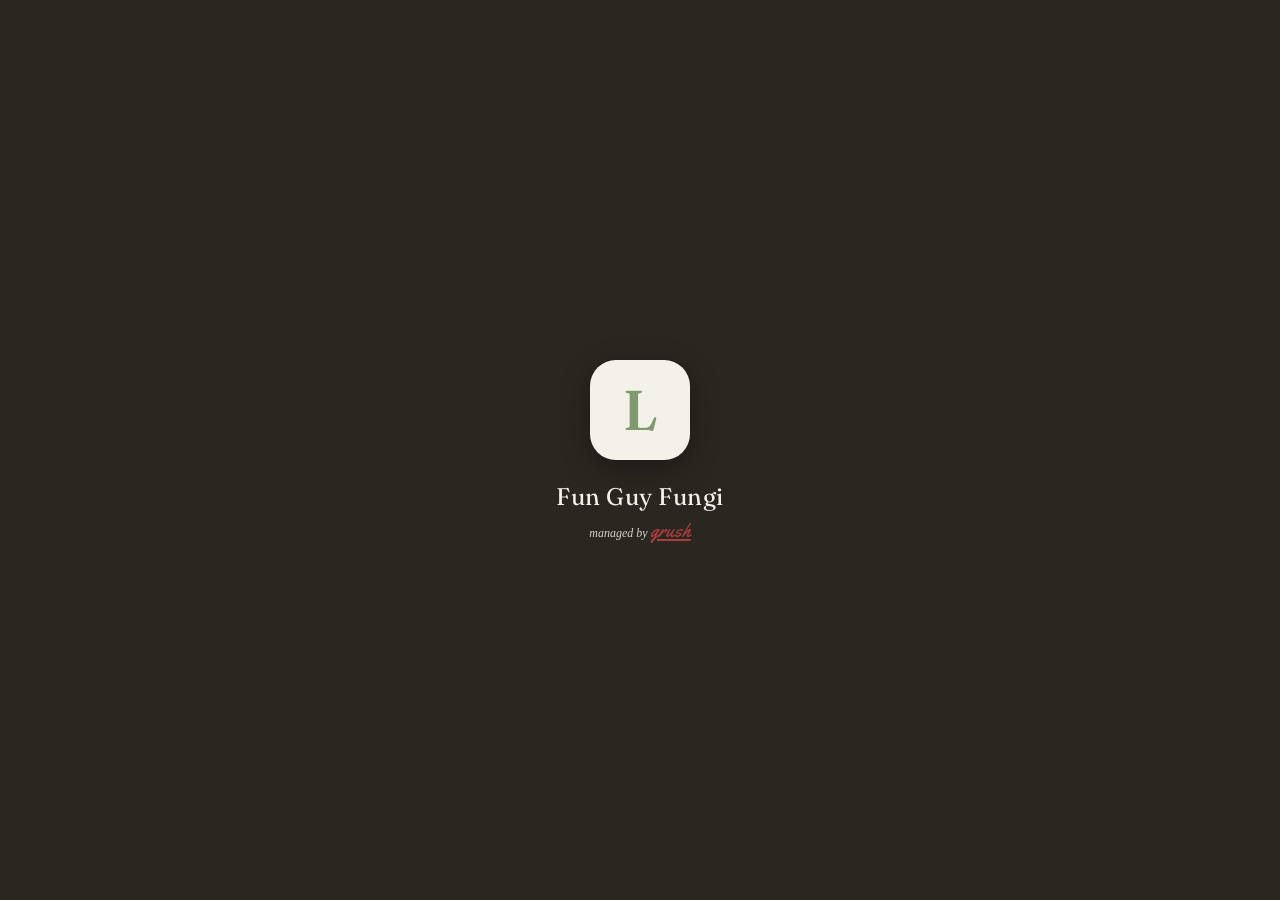
==== index.html @ 5d49e716 "Add files via upload" ====
<!DOCTYPE html>
<html lang="en">
<head>
<meta charset="UTF-8">
<meta name="viewport" content="width=device-width, initial-scale=1.0, maximum-scale=1.0, user-scalable=no">
<title>Fun Guy Fungi · managed by grush</title>
<link rel="preconnect" href="https://fonts.googleapis.com">
<link href="https://fonts.googleapis.com/css2?family=Fraunces:opsz,wght@9..144,400;9..144,600&family=Source+Sans+3:wght@300;400;600;700&family=Yellowtail&display=swap" rel="stylesheet">
<style>
  :root{
    --ink:#F0EDE2; --ink-soft:#B0A99C; --paper:#2A2620; --card:#34302A;
    --line:#45423A; --line-strong:#5A554A;
    --green:#7E9A6E; --green-d:#2A2620; --leaf:#A8B89A;
    --amber:#C9973F;
    --shadow:0 1px 0 rgba(32,38,28,.04), 0 2px 8px rgba(32,38,28,.06);
  }
  *{box-sizing:border-box; -webkit-tap-highlight-color:transparent;}
  html,body{margin:0; padding:0; height:100%;}
  body{
    font-family:'Source Sans 3',system-ui,sans-serif; color:var(--ink);
    background:var(--paper); overscroll-behavior:none; -webkit-font-smoothing:antialiased;
  }
  h1,h2,h3{font-family:'Fraunces',Georgia,serif; font-weight:600; margin:0;}
  button{font-family:inherit; cursor:pointer;}

  /* ---------- splash ---------- */
  #splash{position:fixed; inset:0; background:var(--green-d); display:flex; flex-direction:column;
    align-items:center; justify-content:center; z-index:200; transition:opacity .6s ease; color:#f4f1e8;}
  #splash.gone{opacity:0; pointer-events:none;}
  #splash .mark{width:100px; height:100px; border-radius:26px; background:#f4f1e8; display:flex;
    align-items:center; justify-content:center; font-family:'Fraunces',serif; font-weight:600;
    font-size:56px; color:var(--green); box-shadow:0 8px 30px rgba(0,0,0,.3);
    animation:pop .6s cubic-bezier(.2,.9,.3,1.4);}
  #splash .wm{margin-top:22px; font-family:'Fraunces',serif; font-size:24px; letter-spacing:.5px; opacity:0; animation:fadein .7s ease .35s forwards; text-align:center;}
  #splash .wm small{display:block; font-family:'Source Sans 3'; font-size:12px; letter-spacing:4px; text-transform:uppercase; opacity:.65; margin-top:6px;}
  @keyframes pop{0%{transform:scale(.4); opacity:0;}100%{transform:scale(1); opacity:1;}}
  @keyframes fadein{to{opacity:1;}}

  /* ---------- hero (role fork) ---------- */
  #hero{position:fixed; inset:0; background:var(--paper); z-index:150; display:none;
    flex-direction:column; align-items:center; justify-content:center; padding:32px; text-align:center;}
  #hero.show{display:flex; animation:fadein .5s ease;}
  #hero .mark{width:76px; height:76px; border-radius:20px; background:var(--green); color:#f4f1e8;
    display:flex; align-items:center; justify-content:center; font-family:'Fraunces',serif; font-weight:600; font-size:40px;}
  #hero h1{font-size:32px; margin:16px 0 2px;}
  #hero .sub{color:var(--ink-soft); margin:0 0 40px; font-size:15px; letter-spacing:2px; text-transform:uppercase;}
  .role-btn{width:100%; max-width:360px; min-height:82px; border-radius:20px; border:none;
    display:flex; align-items:center; gap:18px; padding:0 24px; margin-bottom:16px; box-shadow:var(--shadow);
    font-size:21px; font-weight:600; text-align:left; transition:transform .1s;}
  .role-btn:active{transform:scale(.98);}
  .role-btn .ic{font-size:34px; flex:0 0 auto;}
  .role-btn small{display:block; font-weight:400; font-size:13px; opacity:.8; margin-top:3px;}
  .role-staff{background:var(--green); color:#fff;}
  .role-visitor{background:var(--card); color:var(--ink); border:1.5px solid var(--line-strong);}
  .langrow{margin-top:24px; display:flex; gap:8px;}
  .lang-pill{border:1.5px solid var(--line-strong); background:var(--card); color:var(--ink-soft);
    border-radius:999px; padding:9px 18px; font-size:14px; font-weight:600;}
  .lang-pill.on{background:var(--green); color:#1B1B17; border-color:var(--green);}
  .tiny{margin-top:22px; font-size:12px; color:var(--ink-soft); opacity:.7;}
  .mbg{display:block; font-family:Georgia,serif; font-style:italic; font-size:12px;
    letter-spacing:0; text-transform:none; opacity:.85; margin-top:10px;}
  .grush-sig{font-family:'Yellowtail',cursive; font-style:normal; font-size:20px; line-height:1; text-decoration:underline; text-underline-offset:2px; cursor:pointer;}
  #splash .grush-sig{color:#C34044;}
  #hero .grush-sig{color:#C34044;}
</style>
<script src="i18n.js"></script>
</head>
<body>

<div id="splash">
  <div class="mark">L</div>
  <div class="wm">Fun Guy Fungi<span class="mbg">managed by <a href="https://getgrush.com" class="grush-sig">grush</a></span></div>
</div>

<div id="hero">
  <div class="mark">L</div>
  <h1>Fun Guy Fungi</h1>
  <div class="sub"><span class="mbg" style="margin-top:2px">managed by <a href="https://getgrush.com" class="grush-sig">grush</a></span></div>
  <button class="role-btn role-staff" onclick="chooseRole('staff')">
    <span class="ic">&#127793;</span>
    <span><span data-i18n="role.staff">Staff</span><small data-i18n="role.staff_sub">Log work, tasks &amp; supplies</small></span>
  </button>
  <button class="role-btn role-visitor" onclick="chooseRole('visitor')">
    <span class="ic">&#128065;</span>
    <span><span data-i18n="role.visitor">Visitor</span><small data-i18n="role.visitor_sub">Explore the farm</small></span>
  </button>
  <div class="langrow"><span data-lang-switch></span></div>
  <div class="tiny" data-i18n="role.tiny">Tap to choose &mdash; we&rsquo;ll remember next time.</div>
</div>

<script>
/* Splash → role chooser (always). Language pref remembered. */
window.addEventListener('load', function(){
  // set language pill highlight from stored pref (default en)
  var lang = localStorage.getItem('fgf_lang') || 'en';
  var pill = document.querySelector('.lang-pill[data-lang="'+lang+'"]');
  if(pill) pill.classList.add('on');
  if(typeof applyI18n==='function') applyI18n(lang);

  setTimeout(function(){
    document.getElementById('splash').classList.add('gone');
    document.getElementById('hero').classList.add('show');
  }, 1400);
});

function setLang(l, el){
  localStorage.setItem('fgf_lang', l);
  document.querySelectorAll('.lang-pill').forEach(function(p){ p.classList.remove('on'); });
  if(el) el.classList.add('on');
  if(typeof applyI18n==='function') applyI18n(l);
}

function chooseRole(r){
  localStorage.setItem('fgf_role', r);
  if(r === 'staff'){ go('/app.html'); }
  else { go('/visitor.html'); }
}

function go(url){ window.location.href = url; }
</script>
</body>
</html>
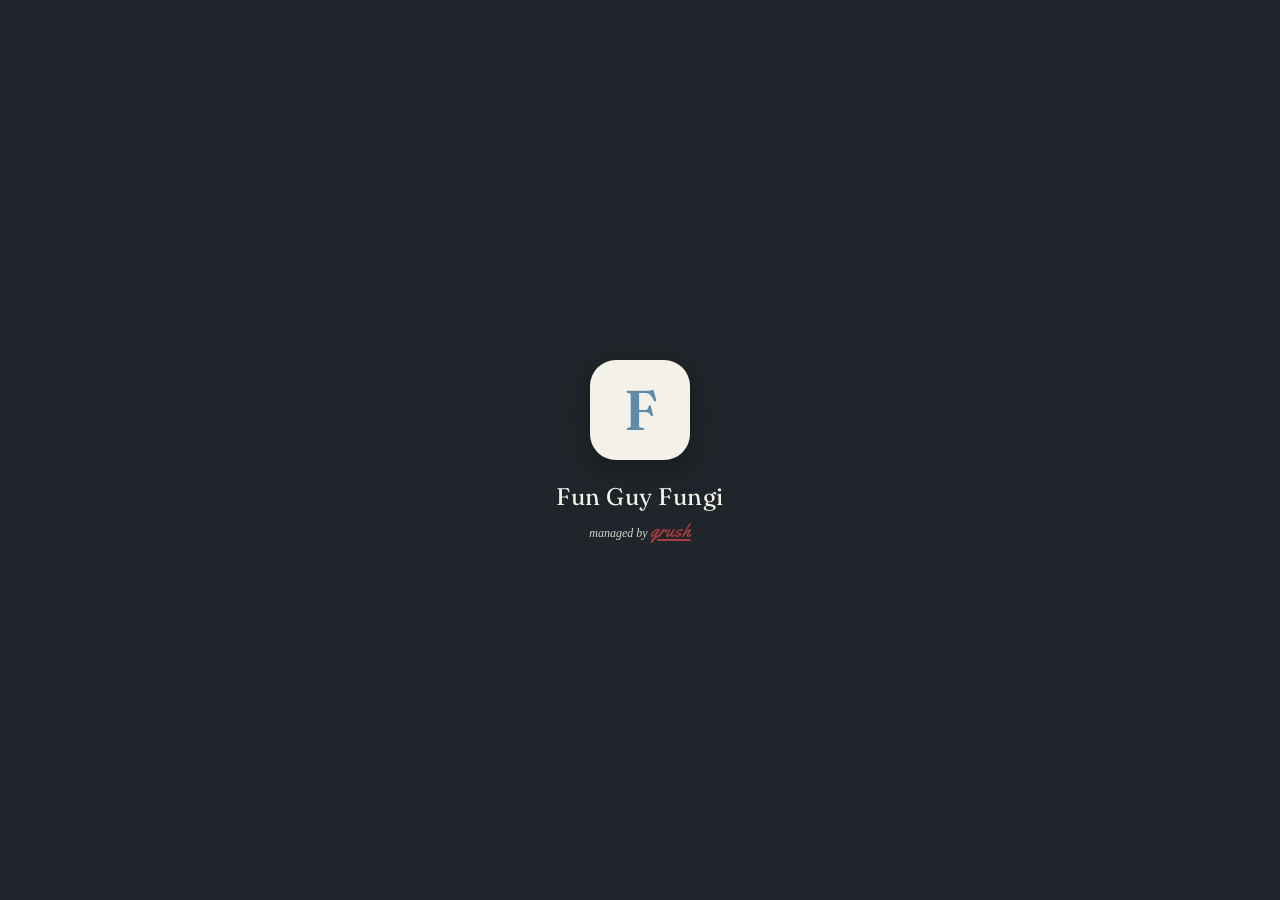
==== commit acb087f0: "Add files via upload" ====
--- a/index.html
+++ b/index.html
@@ -8,9 +8,9 @@
 <link href="https://fonts.googleapis.com/css2?family=Fraunces:opsz,wght@9..144,400;9..144,600&family=Source+Sans+3:wght@300;400;600;700&family=Yellowtail&display=swap" rel="stylesheet">
 <style>
   :root{
-    --ink:#F0EDE2; --ink-soft:#B0A99C; --paper:#2A2620; --card:#34302A;
-    --line:#45423A; --line-strong:#5A554A;
-    --green:#7E9A6E; --green-d:#2A2620; --leaf:#A8B89A;
+    --ink:#F0EDE2; --ink-soft:#97a3ac; --paper:#1f252a; --card:#29313a;
+    --line:#384049; --line-strong:#4a535c;
+    --green:#5e8ca8; --green-d:#1f252a; --leaf:#89aec4;
     --amber:#C9973F;
     --shadow:0 1px 0 rgba(32,38,28,.04), 0 2px 8px rgba(32,38,28,.06);
   }
@@ -55,7 +55,7 @@
   .langrow{margin-top:24px; display:flex; gap:8px;}
   .lang-pill{border:1.5px solid var(--line-strong); background:var(--card); color:var(--ink-soft);
     border-radius:999px; padding:9px 18px; font-size:14px; font-weight:600;}
-  .lang-pill.on{background:var(--green); color:#1B1B17; border-color:var(--green);}
+  .lang-pill.on{background:var(--green); color:#0f161c; border-color:var(--green);}
   .tiny{margin-top:22px; font-size:12px; color:var(--ink-soft); opacity:.7;}
   .mbg{display:block; font-family:Georgia,serif; font-style:italic; font-size:12px;
     letter-spacing:0; text-transform:none; opacity:.85; margin-top:10px;}
@@ -68,12 +68,12 @@
 <body>
 
 <div id="splash">
-  <div class="mark">L</div>
+  <div class="mark">F</div>
   <div class="wm">Fun Guy Fungi<span class="mbg">managed by <a href="https://getgrush.com" class="grush-sig">grush</a></span></div>
 </div>
 
 <div id="hero">
-  <div class="mark">L</div>
+  <div class="mark">F</div>
   <h1>Fun Guy Fungi</h1>
   <div class="sub"><span class="mbg" style="margin-top:2px">managed by <a href="https://getgrush.com" class="grush-sig">grush</a></span></div>
   <button class="role-btn role-staff" onclick="chooseRole('staff')">
